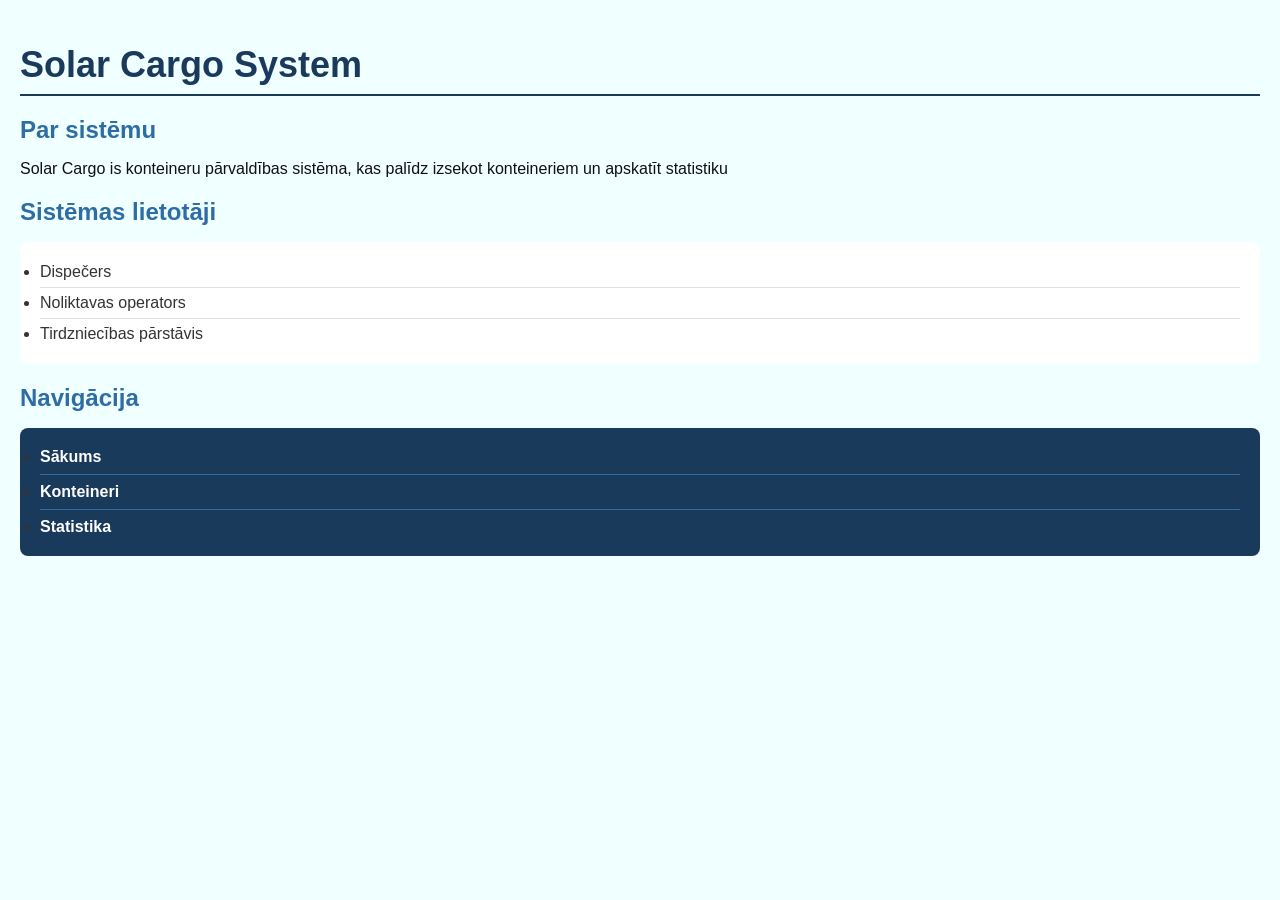
==== html/index.html @ 4b318514 "Pievieno HTML projektu" ====
<!DOCTYPE html>
<html lang="lv">

    <head>
        <meta charset="UTF-8">
        <title>Solar Cargo System</title>
        <link rel="stylesheet" href="style.css">
    </head>

    <body>
        <h1>Solar Cargo System</h1>
        <h2>Par sistēmu</h2>

        <p>
        Solar Cargo is konteineru pārvaldības sistēma, kas palīdz izsekot konteineriem un apskatīt statistiku
        </p>

        <h2>Sistēmas lietotāji</h2>

        <ul>
            <li>Dispečers</li>
            <li>Noliktavas operators</li>
            <li>Tirdzniecības pārstāvis</li>
        </ul>
    
        <h2>Navigācija</h2>

        <nav>
        <ul>
            <li><a href="index.html">Sākums</a></li>
            <li><a href="konteineri.html">Konteineri</a></li>
            <li><a href="statistika.html">Statistika</a></li>
        </ul>
        </nav>

    </body>

</html>
---- html/style.css ----
body {
    font-family: Arial, sans-serif;
    background-color: azure;
    color: #101010 ;
    margin: auto;
    padding: 20px;

}


h1 {
    color: #1a3a5c;       
    font-size: 36px;       
    margin-bottom: 10px;   
    border-bottom: 2px solid #1a3a5c;
    padding-bottom: 8px;
}

h2 {
    color: #2e6da4;       
    font-size: 24px;
    margin-bottom: 8px;
}

h3 {
    color: #1a3a5c;       
    font-size: 28px;       
    margin-bottom: 10px;
    margin-top: 400px;   
    border-bottom: 2px solid #1a3a5c;
    border-top: 2px solid #1a3a5c;
    padding-bottom: 8px;
}


ul {
    background-color: #ffffff;   
    padding: 15px 20px;          
    border-radius: 8px;          
    list-style-type: disc;      
    margin-bottom: 20px;

}

li {
    padding: 6px 0;              
    border-bottom: 1px solid #e0e0e0;  
    color: #333333;
}

li:last-child {
    border-bottom: none;        
}


a {
    color: #2e6da4;              
    text-decoration: none;       
}

a:hover {
    color: #1a3a5c;              
    text-decoration: underline; 
}

nav ul {
    background-color: #1a3a5c;  
    padding: 12px 20px;
    border-radius: 8px;
}

nav li {
    border-bottom: 1px solid #2e6da4;
    padding: 8px 0;
}

nav a {
    color: #ffffff;              
    font-weight: bold;
}

nav a:hover {
    color: #a8d0f0;             
}

table {
    width: 100%;
    border-collapse: collapse;
    margin-bottom: 20px;
    background-color: #ffffff;
    border-radius: 8px;
    overflow: hidden;
    box-shadow: 0 2px 4px rgba(0,0,0,0.1);
}

th, td {
    padding: 12px 15px;
    text-align: left;
    border-bottom: 1px solid #e0e0e0;
    border-right: 1px solid #e0e0e0;
}

th {
    background-color: #1a3a5c;
    color: #ffffff;
    font-weight: bold;
}

tbody tr:hover {
    background-color: #f5f5f5;
}


.table-alt {
    width: 50%;
    border-collapse: collapse;
    margin-bottom: 20px;
    background-color: #f8f9fa;
    border-radius: 50px;
    overflow: hidden;
    box-shadow: 0 20px 4px rgba(134, 7, 7, 0.1);
    border: 20px solid #28a745;
}

.table-alt th, .table-alt td {
    padding: 12px 15px;
    text-align: left;
    border-bottom: 1px solid #dee2e6;
    border-right: none;
}

.table-alt th {
    background-color: #28a745;
    color: #ffffff;
    font-weight: bold;
}

.table-alt tbody tr:hover {
    background-color: #e9ecef;
}
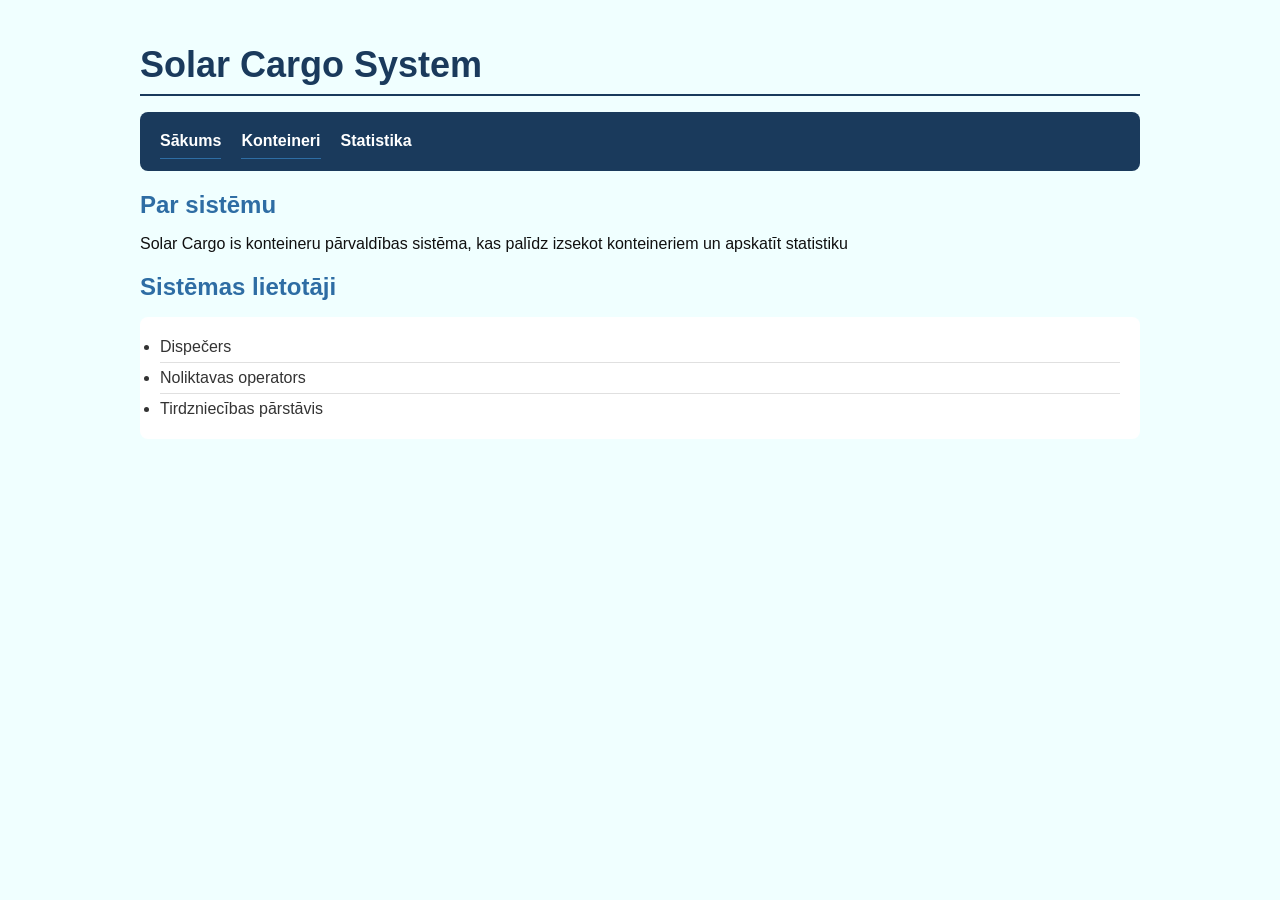
==== commit 14466559: "Pievienota add-container lapa, pārtaisīts dizains" ====
--- a/html/index.html
+++ b/html/index.html
@@ -7,23 +7,10 @@
         <link rel="stylesheet" href="style.css">
     </head>
 
+
     <body>
+        
         <h1>Solar Cargo System</h1>
-        <h2>Par sistēmu</h2>
-
-        <p>
-        Solar Cargo is konteineru pārvaldības sistēma, kas palīdz izsekot konteineriem un apskatīt statistiku
-        </p>
-
-        <h2>Sistēmas lietotāji</h2>
-
-        <ul>
-            <li>Dispečers</li>
-            <li>Noliktavas operators</li>
-            <li>Tirdzniecības pārstāvis</li>
-        </ul>
-    
-        <h2>Navigācija</h2>
 
         <nav>
         <ul>
@@ -33,6 +20,17 @@
         </ul>
         </nav>
 
+        <h2>Par sistēmu</h2>
+        <p></p>Solar Cargo is konteineru pārvaldības sistēma, kas palīdz izsekot konteineriem un apskatīt statistiku </p>
+
+        <h2>Sistēmas lietotāji</h2>
+
+        <ul>
+            <li>Dispečers</li>
+            <li>Noliktavas operators</li>
+            <li>Tirdzniecības pārstāvis</li>
+        </ul>
+
     </body>
 
 </html>
--- a/html/style.css
+++ b/html/style.css
@@ -2,6 +2,7 @@
     font-family: Arial, sans-serif;
     background-color: azure;
     color: #101010 ;
+    max-width: 1000px;
     margin: auto;
     padding: 20px;
 
@@ -39,7 +40,6 @@
     border-radius: 8px;          
     list-style-type: disc;      
     margin-bottom: 20px;
-
 }
 
 li {
@@ -64,6 +64,9 @@
 }
 
 nav ul {
+    list-style: none;
+    display: flex;
+    gap: 20px;
     background-color: #1a3a5c;  
     padding: 12px 20px;
     border-radius: 8px;
@@ -122,20 +125,45 @@
     border: 20px solid #28a745;
 }
 
-.table-alt th, .table-alt td {
-    padding: 12px 15px;
-    text-align: left;
-    border-bottom: 1px solid #dee2e6;
-    border-right: none;
+.btn-add {
+    display: inline-block;
+    padding: 10px 20px;
+    background-color: #1a3a5c;
+    color: white !important;
+    text-decoration: none;
+    border-radius: 5px;
+    margin-top: 15px;
+    margin-bottom: 20px;
 }
 
-.table-alt th {
-    background-color: #28a745;
-    color: #ffffff;
-    font-weight: bold;
+.btn-add:hover {
+    background-color: #2e6da4;
+    text-decoration: none !important;
 }
 
-.table-alt tbody tr:hover {
-    background-color: #e9ecef;
+.add-container-form {
+    display: flex;
+    flex-direction: column;
+    gap: 12px;
+    max-width: 400px;
+    margin-top: 20px;
 }
 
+.form-group {
+    display: flex;
+    flex-direction: column;
+    gap: 4px;
+}
+
+.form-group input,
+.form-group select {
+    padding: 8px;
+    border: 1px solid #ccc;
+    border-radius: 5px;
+    font-size: 14px;
+}
+
+.form-group label {
+    font-weight: bold;
+    color: #1a3a5c;
+}
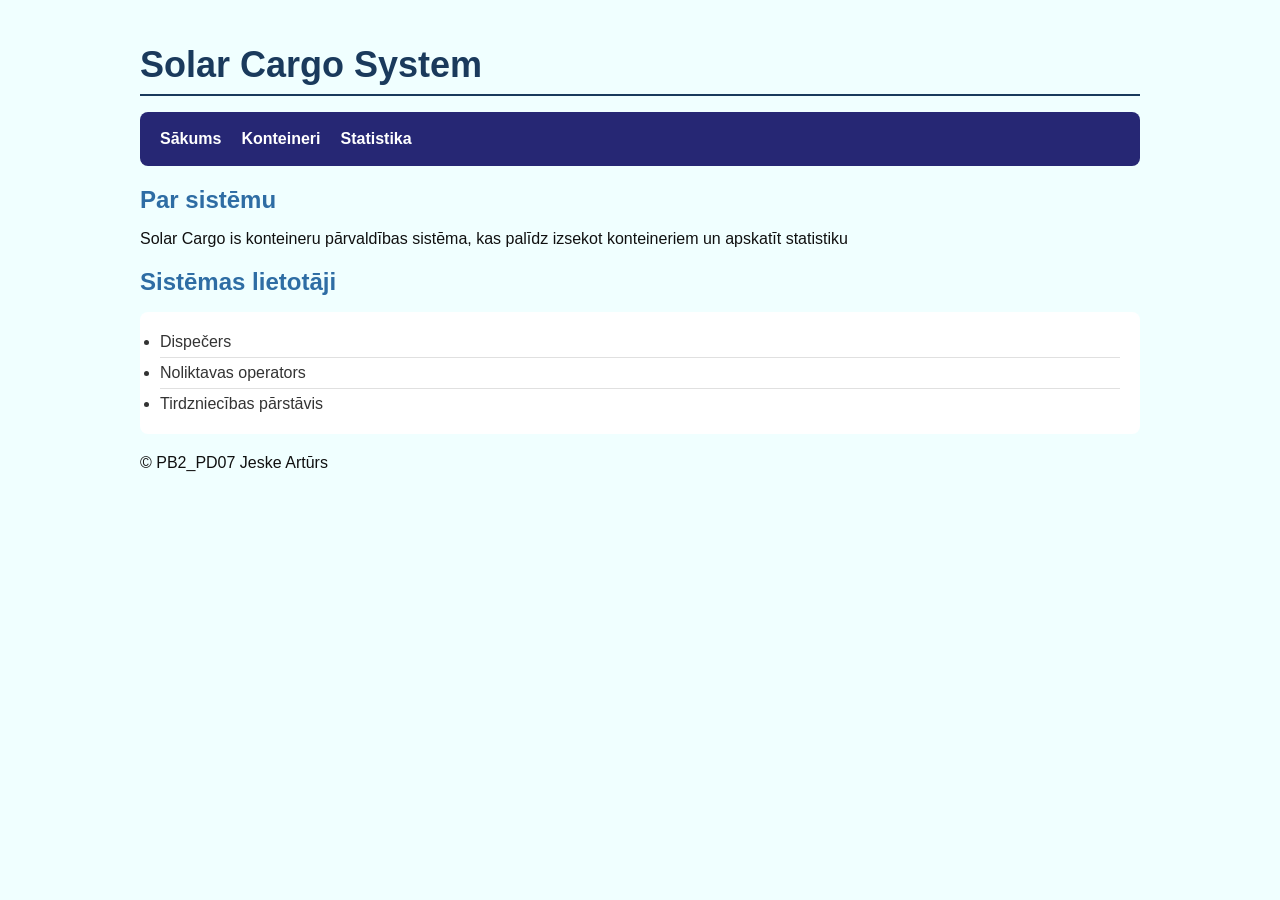
==== commit 3177a7f0: "labojumi" ====
--- a/html/index.html
+++ b/html/index.html
@@ -9,27 +9,35 @@
 
 
     <body>
+
+        <main>
         
-        <h1>Solar Cargo System</h1>
+            <h1>Solar Cargo System</h1>
 
-        <nav>
-        <ul>
-            <li><a href="index.html">Sākums</a></li>
-            <li><a href="konteineri.html">Konteineri</a></li>
-            <li><a href="statistika.html">Statistika</a></li>
-        </ul>
-        </nav>
+            <nav>
+            <ul>
+                <li><a href="index.html">Sākums</a></li>
+                <li><a href="konteineri.html">Konteineri</a></li>
+                <li><a href="statistika.html">Statistika</a></li>
+            </ul>
+            </nav>
 
-        <h2>Par sistēmu</h2>
-        <p></p>Solar Cargo is konteineru pārvaldības sistēma, kas palīdz izsekot konteineriem un apskatīt statistiku </p>
+            <h2>Par sistēmu</h2>
+            <p></p>Solar Cargo is konteineru pārvaldības sistēma, kas palīdz izsekot konteineriem un apskatīt statistiku </p>
 
-        <h2>Sistēmas lietotāji</h2>
+            <h2>Sistēmas lietotāji</h2>
 
-        <ul>
-            <li>Dispečers</li>
-            <li>Noliktavas operators</li>
-            <li>Tirdzniecības pārstāvis</li>
-        </ul>
+            <ul>
+                <li>Dispečers</li>
+                <li>Noliktavas operators</li>
+                <li>Tirdzniecības pārstāvis</li>
+            </ul>
+
+        </main>
+        
+        <footer>
+            <p>&copy; PB2_PD07 Jeske Artūrs </p>
+        </footer>
 
     </body>
 
--- a/html/style.css
+++ b/html/style.css
@@ -1,91 +1,82 @@
+/* ===== PAMATA LAPA ===== */
 body {
     font-family: Arial, sans-serif;
     background-color: azure;
-    color: #101010 ;
+    color: #101010;
     max-width: 1000px;
-    margin: auto;
+    margin: auto;        /* centrē lapu */
     padding: 20px;
-
 }
 
-
+/* ===== VIRSRAKSTI ===== */
 h1 {
-    color: #1a3a5c;       
-    font-size: 36px;       
-    margin-bottom: 10px;   
+    color: #1a3a5c;
+    font-size: 36px;
+    margin-bottom: 10px;
     border-bottom: 2px solid #1a3a5c;
     padding-bottom: 8px;
 }
 
 h2 {
-    color: #2e6da4;       
+    color: #2e6da4;
     font-size: 24px;
     margin-bottom: 8px;
 }
 
-h3 {
-    color: #1a3a5c;       
-    font-size: 28px;       
-    margin-bottom: 10px;
-    margin-top: 400px;   
-    border-bottom: 2px solid #1a3a5c;
-    border-top: 2px solid #1a3a5c;
-    padding-bottom: 8px;
-}
-
-
+/* ===== SARAKSTI ===== */
 ul {
-    background-color: #ffffff;   
-    padding: 15px 20px;          
-    border-radius: 8px;          
-    list-style-type: disc;      
+    background-color: #ffffff;
+    padding: 15px 20px;
+    border-radius: 8px;
+    list-style-type: disc;
     margin-bottom: 20px;
 }
 
 li {
-    padding: 6px 0;              
-    border-bottom: 1px solid #e0e0e0;  
+    padding: 6px 0;
+    border-bottom: 1px solid #e0e0e0;
     color: #333333;
 }
 
 li:last-child {
-    border-bottom: none;        
+    border-bottom: none;   /* pēdējai rindai nav apakšlīnijas */
 }
 
-
+/* ===== SAITES ===== */
 a {
-    color: #2e6da4;              
-    text-decoration: none;       
+    color: #2e6da4;
+    text-decoration: none;
 }
 
 a:hover {
-    color: #1a3a5c;              
-    text-decoration: underline; 
+    color: #1a3a5c;
+    text-decoration: underline;
 }
 
+/* ===== NAVIGĀCIJA ===== */
 nav ul {
     list-style: none;
     display: flex;
     gap: 20px;
-    background-color: #1a3a5c;  
+    background-color: #262774;
     padding: 12px 20px;
     border-radius: 8px;
 }
 
-nav li {
-    border-bottom: 1px solid #2e6da4;
-    padding: 8px 0;
+nav ul li {
+    border-bottom: none;
 }
 
 nav a {
-    color: #ffffff;              
+    color: #ffffff;
     font-weight: bold;
 }
 
 nav a:hover {
-    color: #a8d0f0;             
+    color: #a8d0f0;
 }
 
+/* ===== TABULA ===== */
 table {
     width: 100%;
     border-collapse: collapse;
@@ -113,18 +104,7 @@
     background-color: #f5f5f5;
 }
 
-
-.table-alt {
-    width: 50%;
-    border-collapse: collapse;
-    margin-bottom: 20px;
-    background-color: #f8f9fa;
-    border-radius: 50px;
-    overflow: hidden;
-    box-shadow: 0 20px 4px rgba(134, 7, 7, 0.1);
-    border: 20px solid #28a745;
-}
-
+/* ===== POGA - PIEVIENOT KONTEINERU ===== */
 .btn-add {
     display: inline-block;
     padding: 10px 20px;
@@ -141,6 +121,7 @@
     text-decoration: none !important;
 }
 
+/* ===== FORMA - PIEVIENOT KONTEINERU ===== */
 .add-container-form {
     display: flex;
     flex-direction: column;
@@ -166,4 +147,4 @@
 .form-group label {
     font-weight: bold;
     color: #1a3a5c;
-}
+}
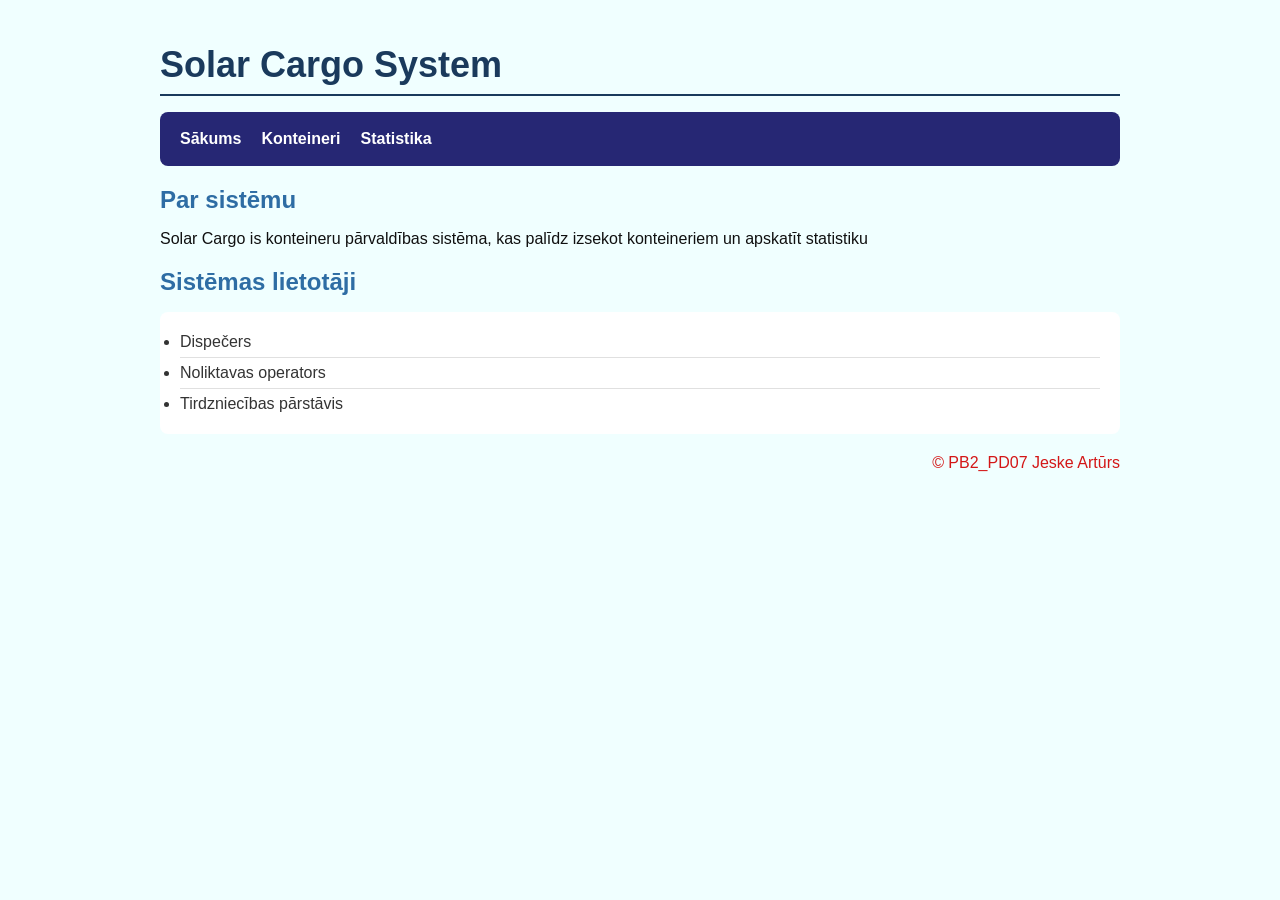
==== commit eb2f4a61: "Pievienots footer un container" ====
--- a/html/index.html
+++ b/html/index.html
@@ -9,6 +9,8 @@
 
 
     <body>
+
+        <div class="container">
 
         <main>
         
@@ -35,6 +37,8 @@
 
         </main>
         
+        </div> 
+
         <footer>
             <p>&copy; PB2_PD07 Jeske Artūrs </p>
         </footer>
--- a/html/style.css
+++ b/html/style.css
@@ -1,4 +1,4 @@
-/* ===== PAMATA LAPA ===== */
+/* ===== Pamata lapa ===== */
 body {
     font-family: Arial, sans-serif;
     background-color: azure;
@@ -8,7 +8,13 @@
     padding: 20px;
 }
 
-/* ===== VIRSRAKSTI ===== */
+.container {
+    max-width: 1000px;
+    margin: auto;
+    padding: 0 20px;
+}
+
+/* ===== Virsraksti ===== */
 h1 {
     color: #1a3a5c;
     font-size: 36px;
@@ -23,7 +29,7 @@
     margin-bottom: 8px;
 }
 
-/* ===== SARAKSTI ===== */
+/* ===== Saraksti ===== */
 ul {
     background-color: #ffffff;
     padding: 15px 20px;
@@ -42,7 +48,7 @@
     border-bottom: none;   /* pēdējai rindai nav apakšlīnijas */
 }
 
-/* ===== SAITES ===== */
+/* ===== Saite ===== */
 a {
     color: #2e6da4;
     text-decoration: none;
@@ -53,7 +59,7 @@
     text-decoration: underline;
 }
 
-/* ===== NAVIGĀCIJA ===== */
+/* ===== Navigācija ===== */
 nav ul {
     list-style: none;
     display: flex;
@@ -76,7 +82,7 @@
     color: #a8d0f0;
 }
 
-/* ===== TABULA ===== */
+/* ===== Tabula ===== */
 table {
     width: 100%;
     border-collapse: collapse;
@@ -104,7 +110,7 @@
     background-color: #f5f5f5;
 }
 
-/* ===== POGA - PIEVIENOT KONTEINERU ===== */
+/* ===== Poga - Pievienot konteineru ===== */
 .btn-add {
     display: inline-block;
     padding: 10px 20px;
@@ -121,7 +127,7 @@
     text-decoration: none !important;
 }
 
-/* ===== FORMA - PIEVIENOT KONTEINERU ===== */
+/* ===== Forma - pievienot konteineru ===== */
 .add-container-form {
     display: flex;
     flex-direction: column;
@@ -147,4 +153,11 @@
 .form-group label {
     font-weight: bold;
     color: #1a3a5c;
-}+}
+
+/* ===== Footer ===== */
+footer {
+    text-align: right;
+    padding: 0 20px;
+    color: rgb(211, 23, 23);
+}   
